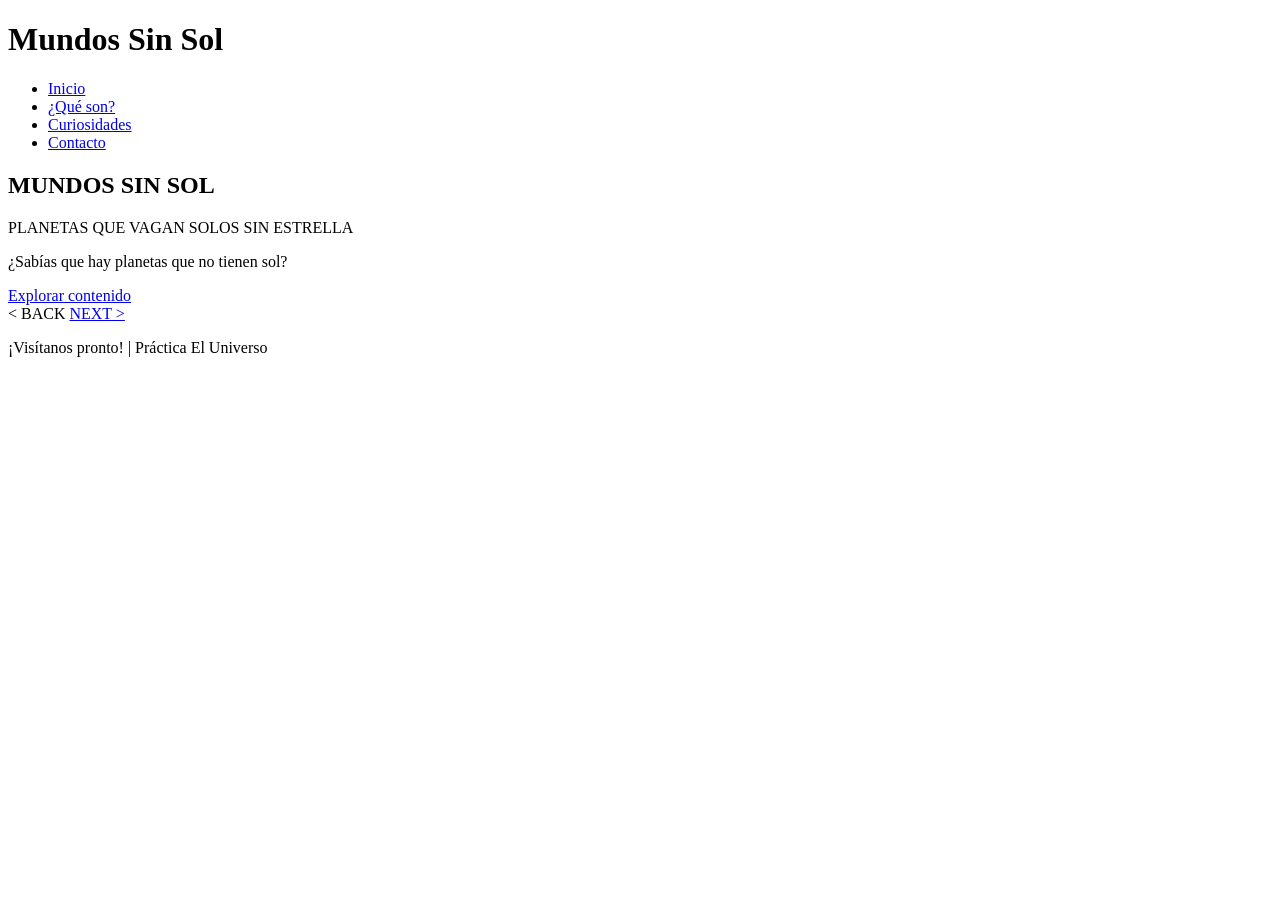
==== index.html @ fe6660a9 "Add files via upload" ====
<!DOCTYPE html>
<html lang="es">
<head>
    <meta charset="UTF-8">
    <meta name="viewport" content="width=device-width, initial-scale=1.0">
    <title>Mundos Sin Sol - Inicio</title>
    <link rel="stylesheet" href="styles/estilos.css">
</head>
<body>

    <header>
        <div class="logo-titulo">
            <h1>Mundos Sin Sol</h1>
        </div>
        <nav>
            <ul>
                <li><a href="index.html" class="activo">Inicio</a></li>
                <li><a href="contenido.html">¿Qué son?</a></li>
                <li><a href="informacion.html">Curiosidades</a></li>
                <li><a href="contacto.html">Contacto</a></li>
            </ul>
        </nav>
    </header>

    <main>
        <section class="hero-section">
            <h2>MUNDOS SIN SOL</h2>
            <p class="subtitulo">PLANETAS QUE VAGAN SOLOS SIN ESTRELLA</p>
            <p class="pregunta">¿Sabías que hay planetas que no tienen sol?</p>
            
            <a href="contenido.html" class="btn-explorar">Explorar contenido</a>
        </section>

        <div class="nav-botones">
            <span class="btn-nav">&lt; BACK</span>
            <a href="contenido.html" class="btn-nav">NEXT &gt;</a>
        </div>
    </main>

    <footer>
        <p>¡Visítanos pronto! | Práctica El Universo</p>
    </footer>

</body>
</html>
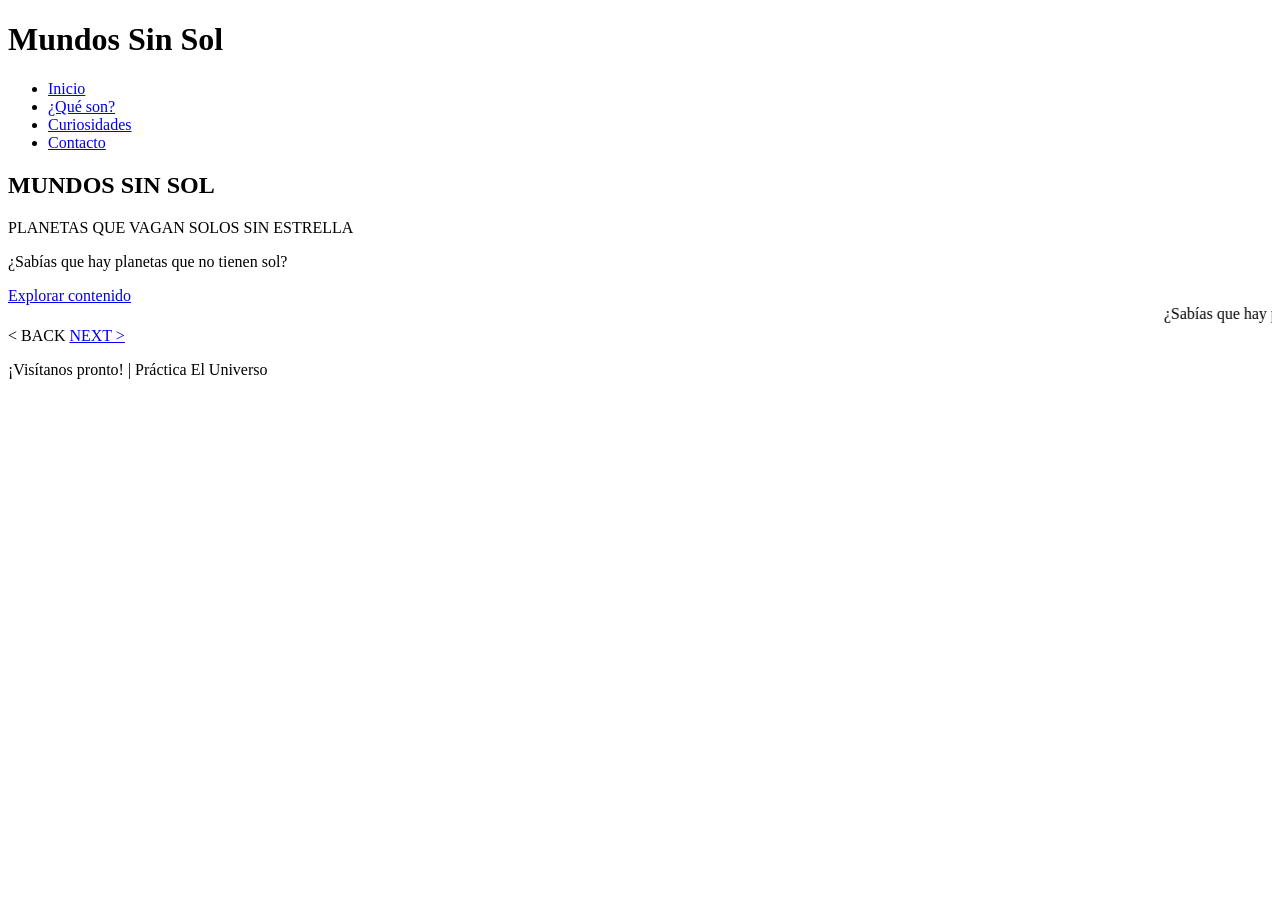
==== commit 823b3793: "Add files via upload" ====
--- a/index.html
+++ b/index.html
@@ -29,6 +29,10 @@
             <p class="pregunta">¿Sabías que hay planetas que no tienen sol?</p>
             
             <a href="contenido.html" class="btn-explorar">Explorar contenido</a>
+
+            <!-- MARQUESINA 1 - AGREGADA PARA LA RÚBRICA -->
+            <marquee class="marquesina-1"> ¿Sabías que hay planetas que vagan solos sin estrella? | Mundos Sin Sol - Planetas Huérfanos </marquee>
+
         </section>
 
         <div class="nav-botones">
